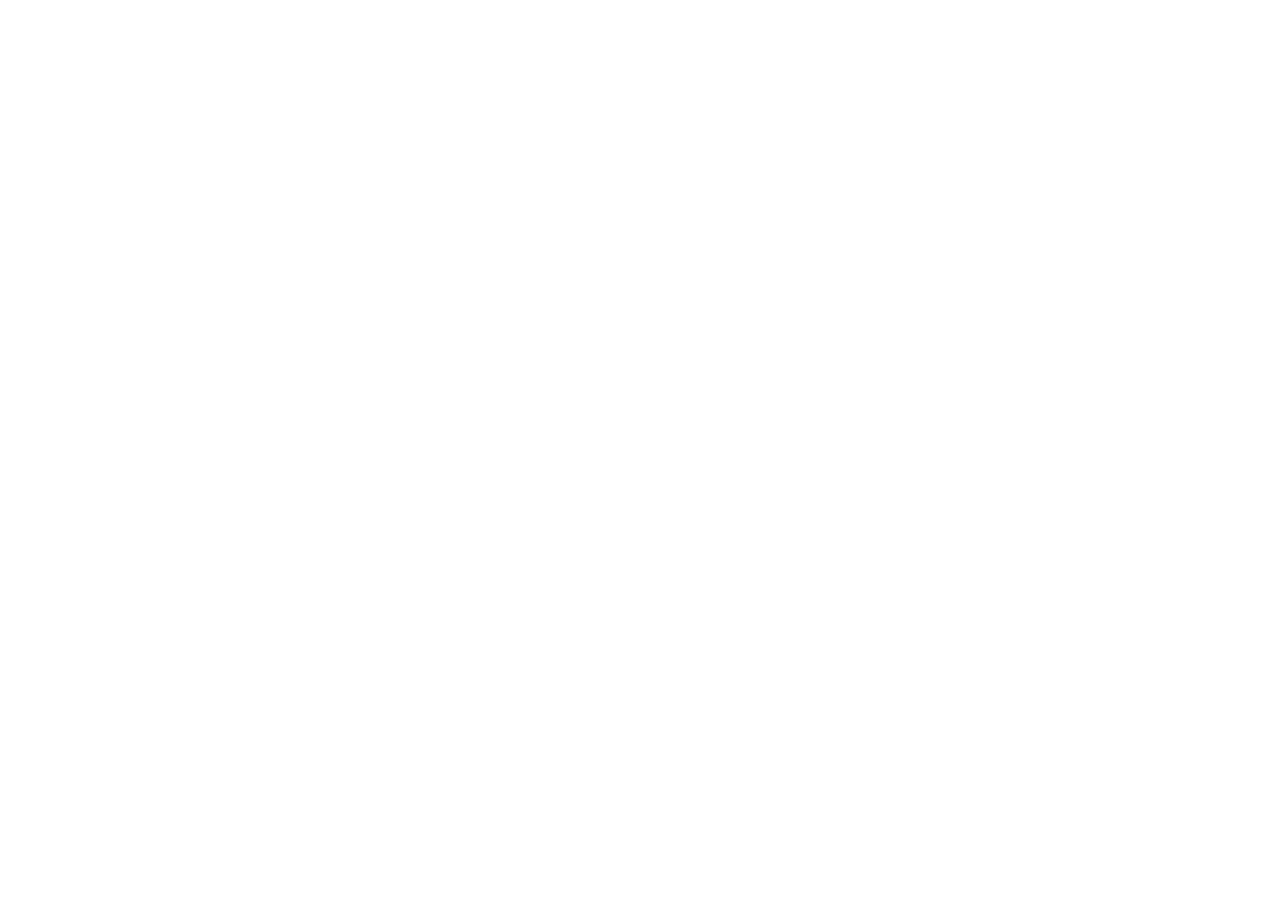
==== linear-shift/index.html @ 3a643411 "Random sound stuff that doesn't work" ====
<!DOCTYPE html><html><head>
    <script src="p5.min.js"></script>
    <script src="p5.dom.min.js"></script>
    <script src="p5.sound.min.js"></script>
    <link rel="stylesheet" type="text/css" href="style.css">
  </head>
  <body>
    <script>
      var setup = new URLSearchParams(window.location.search).get("setup");
console.log(setup);
    </script>
    <script src="Note.js"></script>
    <script src="Ball.js"></script>
    <script src="sketch.js"></script>
  

</body></html>
---- linear-shift/style.css ----
html, body {
  margin: 0;
  padding: 0;
}
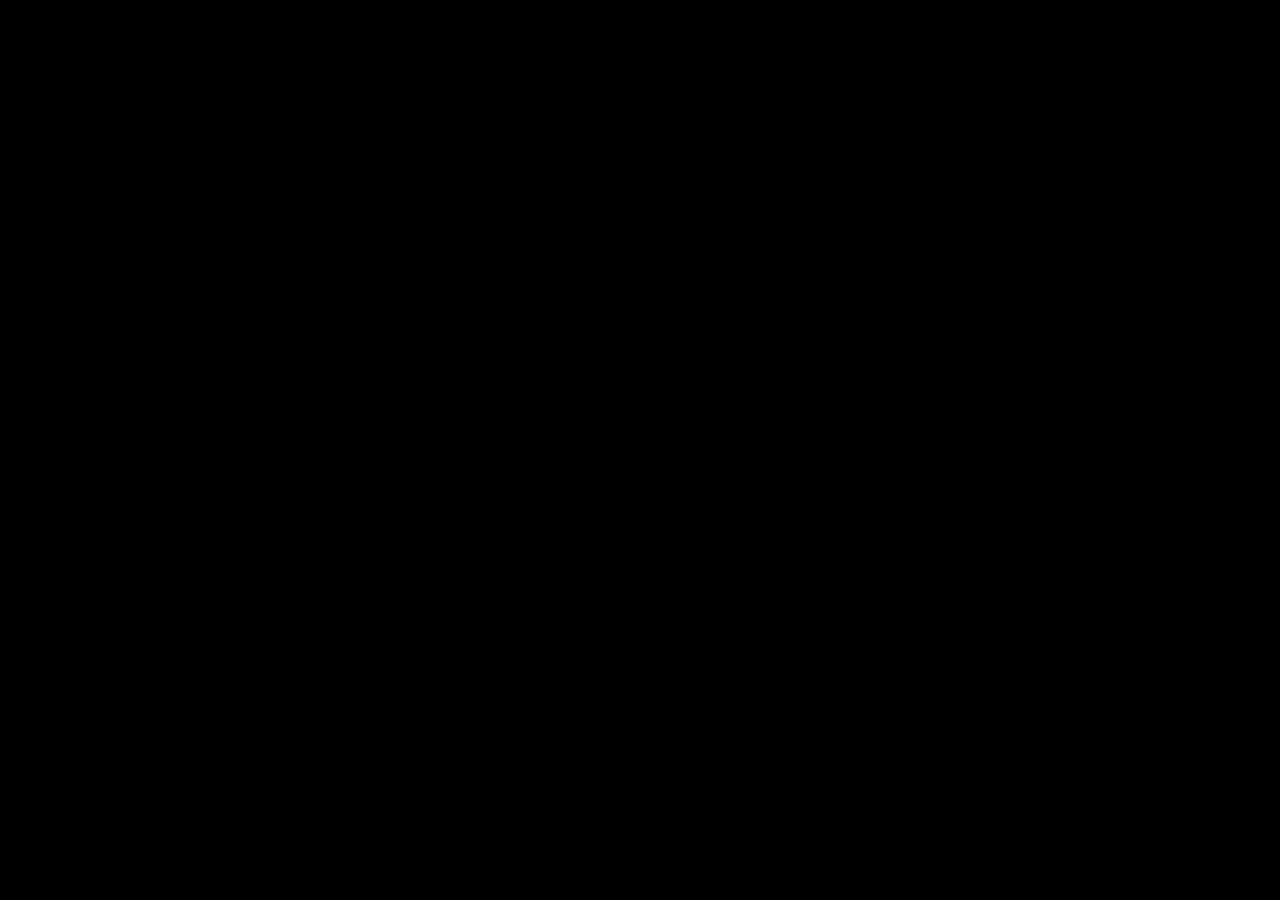
==== commit c0a3f4f9: "Test version." ====
--- a/linear-shift/index.html
+++ b/linear-shift/index.html
@@ -1,7 +1,7 @@
 <!DOCTYPE html><html><head>
-    <script src="p5.min.js"></script>
-    <script src="p5.dom.min.js"></script>
-    <script src="p5.sound.min.js"></script>
+  <script src="https://cdnjs.cloudflare.com/ajax/libs/p5.js/0.6.0/p5.min.js"></script>
+  <script src="https://cdnjs.cloudflare.com/ajax/libs/p5.js/0.6.0/addons/p5.dom.min.js"></script>
+  <script src="https://cdnjs.cloudflare.com/ajax/libs/p5.js/0.6.0/addons/p5.sound.min.js"></script>
     <link rel="stylesheet" type="text/css" href="style.css">
   </head>
   <body>
@@ -12,6 +12,6 @@
     <script src="Note.js"></script>
     <script src="Ball.js"></script>
     <script src="sketch.js"></script>
-  
+
 
 </body></html>--- a/linear-shift/style.css
+++ b/linear-shift/style.css
@@ -1,4 +1,14 @@
 html, body {
   margin: 0;
   padding: 0;
+  background: black;
 }
+
+#timer {
+  position: fixed;
+  top: 50px;
+  right: 100px;
+  font-family: sans-serif;
+  font-size: 48px;
+  color: white;
+}